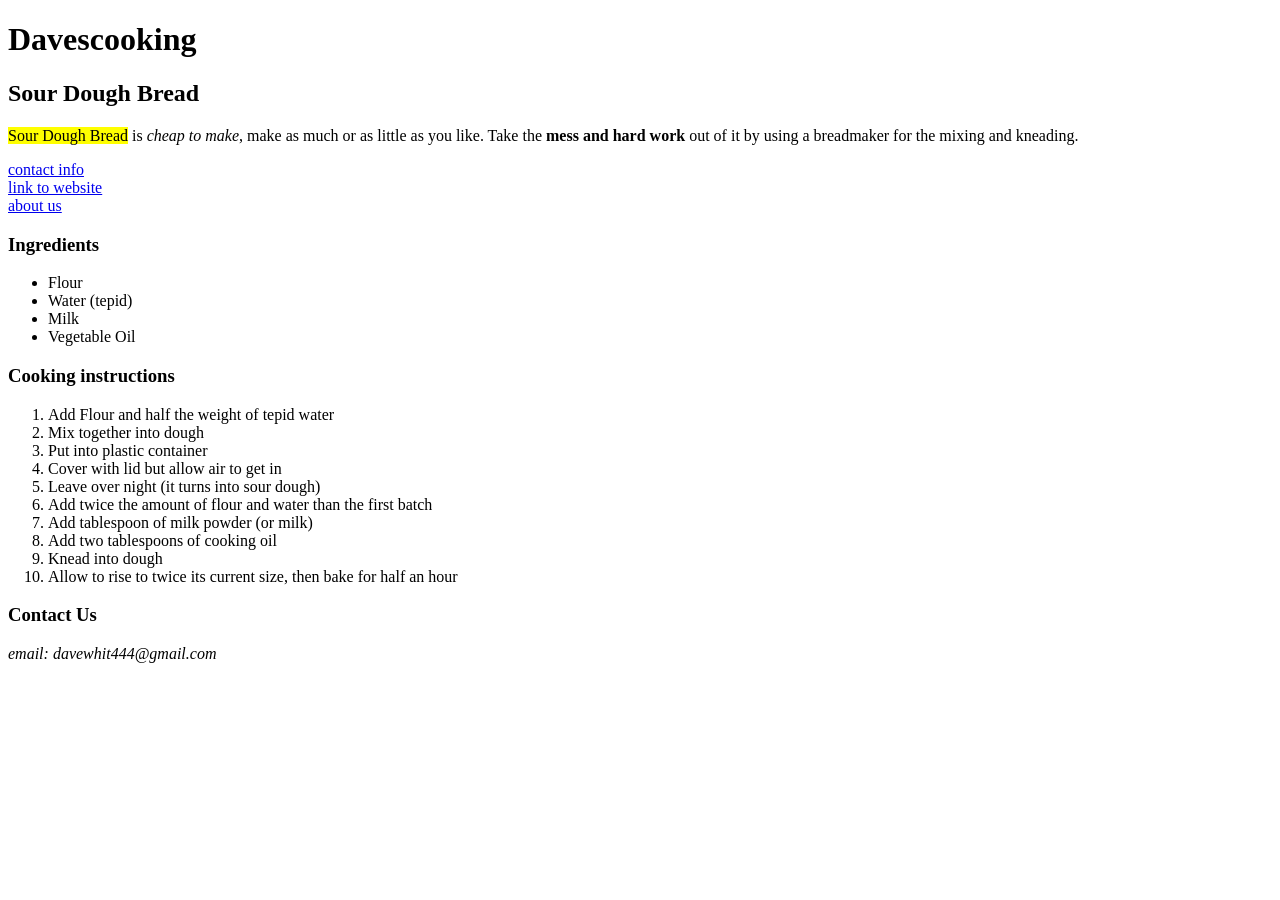
==== Index.html @ 34b2ef0f "First webpage Publish it to see if its working" ====
<!DOCTYPE html>
<html lang="en">
<head>
    <meta charset="UTF-8">
    <meta name="viewport" content="width=device-width, initial-scale=1.0">
    <title>Daves Recipes</title>
</head>
<body>
  <h1>Davescooking</h1>  
  <h2>Sour Dough Bread</h2>
  <p><mark>Sour Dough Bread</mark> is <em>cheap to make</em>, make as much or as little as you like. Take the <strong>mess and hard work</strong> out of it by using a breadmaker for the mixing and kneading.</p>

  <a href="#contact">contact info</a>
  <br>
  <a href="https://davewhit4.github.io/davewhite/davewhitecv.html" target="_blank">link to website</a>
  <br>
  <a href="Pages/about_us.html">about us</a>
  <h3>Ingredients</h3>
  <ul><li>Flour</li>
    <li>Water (tepid)</li>
    <li>Milk</li>
    <li>Vegetable Oil</li>
</ul>
<h3>Cooking instructions</h3>
<ol>
    <li>Add Flour and half the weight of tepid water</li>
    <li>Mix together into dough</li>
    <li>Put into plastic container</li>
    <li>Cover with lid but allow air to get in</li>
    <li>Leave over night (it turns into sour dough)</li>
    <li>Add twice the amount of flour and water than the first batch</li>
    <li>Add tablespoon of milk powder (or milk)</li>
    <li>Add two tablespoons of cooking oil</li>
    <li>Knead into dough</li>
    <li>Allow to rise to twice its current size, then bake for half an hour</li>
</ol>
<h3 id="contact">Contact Us</h3>
<p><em>email: davewhit444@gmail.com</em></p>
</body>
</html>
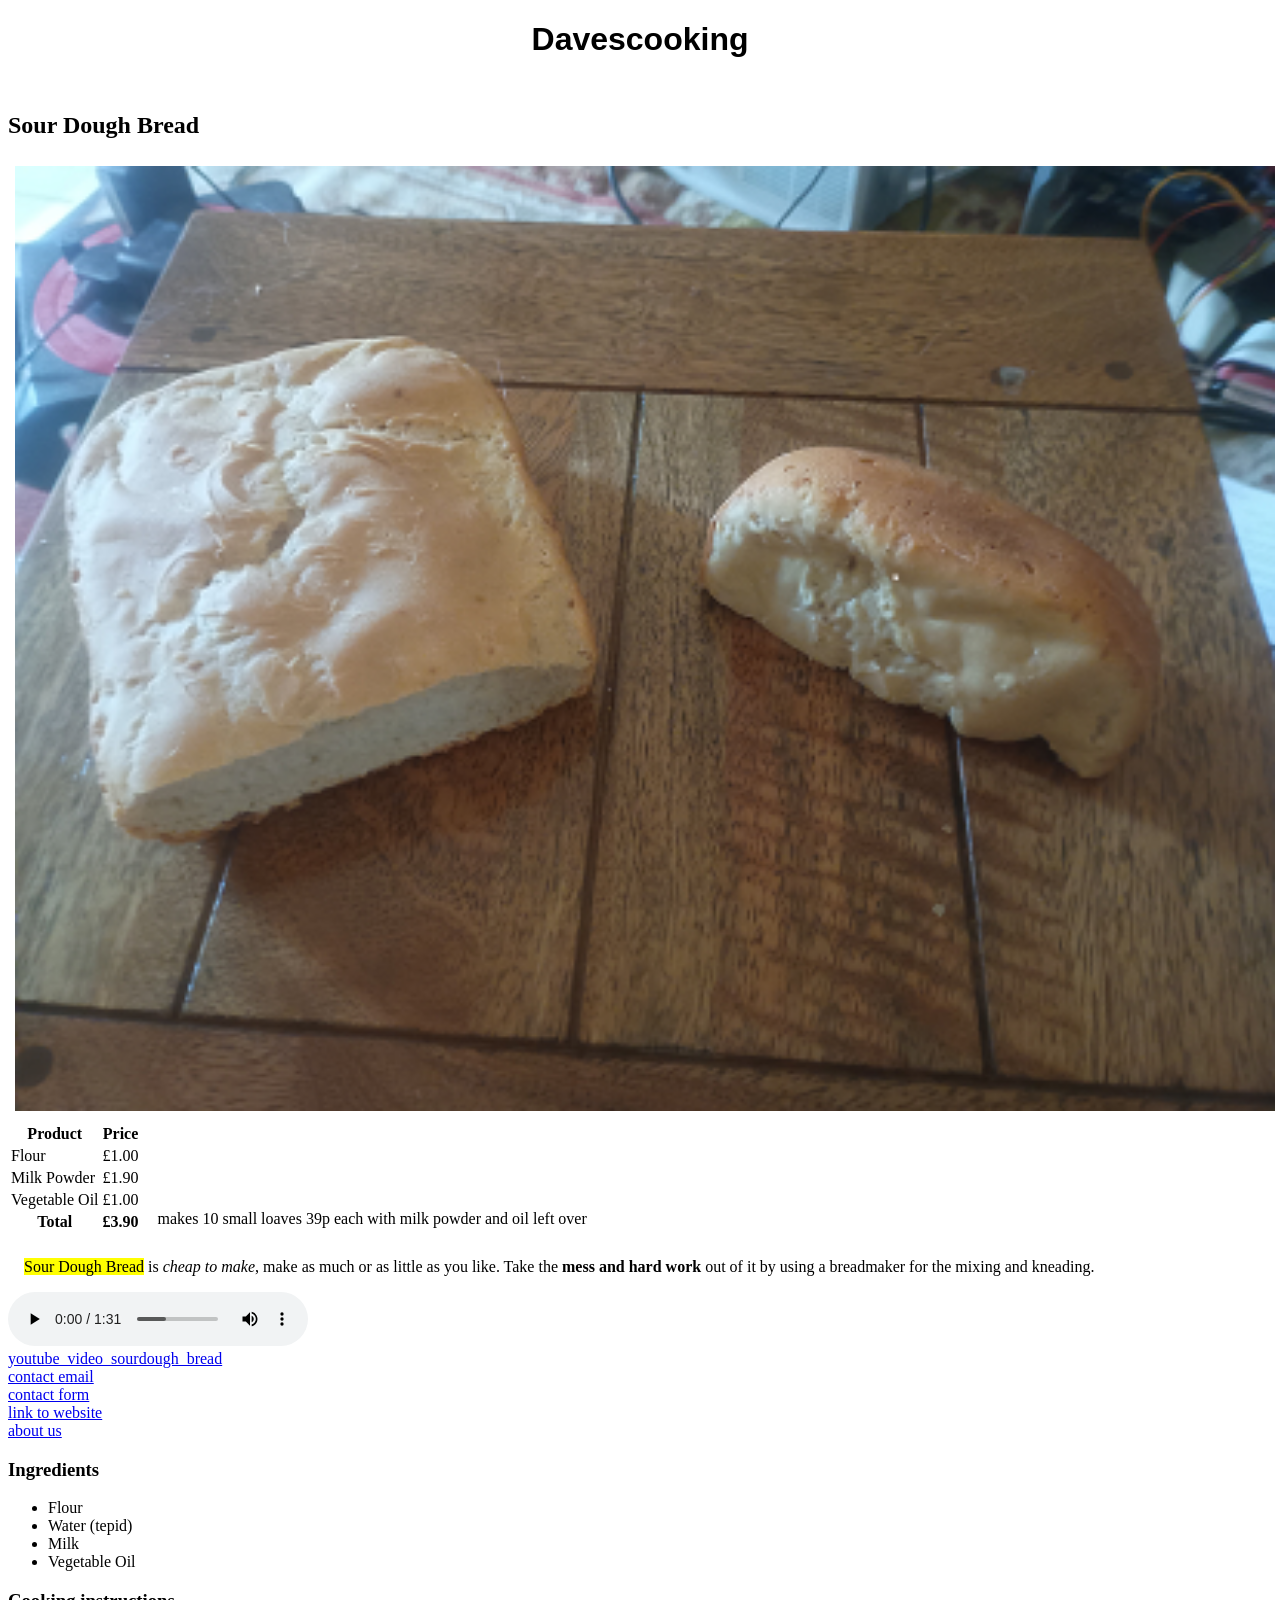
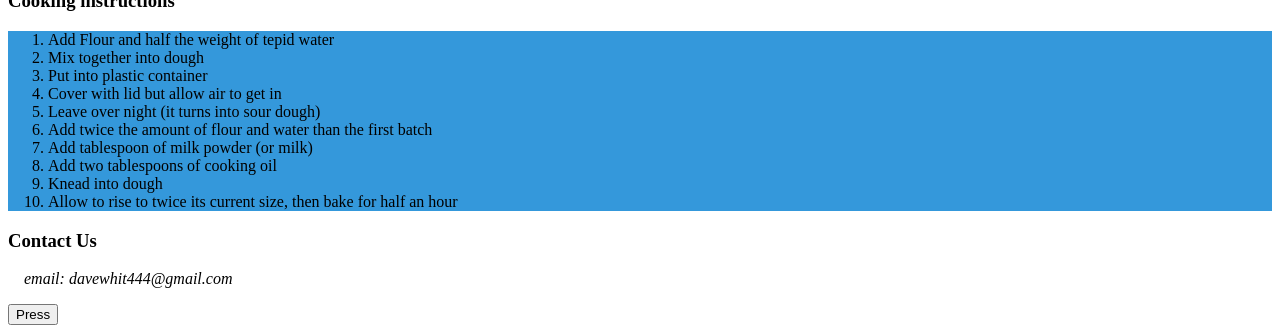
==== commit c9102a1e: "Added files" ====
--- a/Index.html
+++ b/Index.html
@@ -4,13 +4,43 @@
     <meta charset="UTF-8">
     <meta name="viewport" content="width=device-width, initial-scale=1.0">
     <title>Daves Recipes</title>
+    <link rel="stylesheet" href="Styles/Styles.css"/>
 </head>
 <body>
-  <h1>Davescooking</h1>  
-  <h2>Sour Dough Bread</h2>
+  <h1 class="banner">Davescooking</h1>  
+    <h2>Sour Dough Bread</h2>
+  <div class="positionPics">
+    <div>
+      <img src="Images/Bread.png" alt="bread" >
+    </div>
+    <!--<div>
+      <img src="Images/Bread.png" alt="bread">
+    </div>-->
+  </div> 
+
+  <div class="grid_container">
+    <div>
+   <table>
+    <thead><tr><th>Product</th><th>Price</th></tr></thead>
+    <tbody>
+      <tr><td>Flour</td><td>£1.00</td></tr>
+      <tr><td>Milk Powder</td><td>£1.90</td></tr>
+      <tr><td>Vegetable Oil</td><td>£1.00</td></tr>
+    </tbody>
+  <tfoot><tr><th>Total</th><th>£3.90</th></tr></tfoot></table>
+    </div>
+    <div class="itemcomment">    
+      <p>makes 10 small loaves 39p each with milk powder and oil left over</p>
+    </div>
+  </div>
   <p><mark>Sour Dough Bread</mark> is <em>cheap to make</em>, make as much or as little as you like. Take the <strong>mess and hard work</strong> out of it by using a breadmaker for the mixing and kneading.</p>
-
-  <a href="#contact">contact info</a>
+<audio controls><source src="Audio/monume-food-food-cooking-music-547931.mp3" type="audio/mp3">Your browser does not support the audio element</audio>
+<br>
+<a href="Video/youtube_video.html">youtube_video_sourdough_bread</a>
+<br>
+<a href="#contact">contact email</a>
+<br>
+<a href="Pages/contact_form.html">contact form</a>
   <br>
   <a href="https://davewhit4.github.io/davewhite/davewhitecv.html" target="_blank">link to website</a>
   <br>
@@ -26,7 +56,7 @@
     <li>Add Flour and half the weight of tepid water</li>
     <li>Mix together into dough</li>
     <li>Put into plastic container</li>
-    <li>Cover with lid but allow air to get in</li>
+    <li id="shifted" >Cover with lid but allow air to get in</li>
     <li>Leave over night (it turns into sour dough)</li>
     <li>Add twice the amount of flour and water than the first batch</li>
     <li>Add tablespoon of milk powder (or milk)</li>
@@ -36,5 +66,8 @@
 </ol>
 <h3 id="contact">Contact Us</h3>
 <p><em>email: davewhit444@gmail.com</em></p>
+<button>
+  Press
+</button>
 </body>
 </html>
--- a/Styles/Styles.css
+++ b/Styles/Styles.css
@@ -0,0 +1,103 @@
+*{
+    box-sizing: border-box;
+}
+
+h1
+{
+    text-align:center; 
+    font-family:Impact, Haettenschweiler, 'Arial Narrow Bold', sans-serif;
+    position: fixed;
+    top: 0;
+    left: 0;
+    width: 100%;
+    height: 5rem;
+}
+
+button:hover {
+    background-color: lime;
+    color: white;
+}
+
+button:active {
+transform: scale(1.98);
+}
+
+
+
+.fixed {
+    position: fixed;
+}
+
+.relative {
+    position: relative;
+    bottom: 10px;
+}
+
+.banner {
+    position: fixed;
+    top: 0;
+    width: 100%;
+}
+
+body {
+    margin-top: 7rem;
+}
+
+p {
+    position: relative;
+    left: 1rem;
+}
+
+#shifted{
+position: relative;         /*try changing to absolute*/
+background: var(--color);
+z-index: 1;
+top: 0;
+}
+
+ol{
+    background: var(--color);
+    position: relative;
+    top: 0;
+}
+
+img
+{
+    width: 100%;
+    margin: 5px;
+    padding: 2px;
+}
+
+@media (min-width: 768px){
+    .positionPics{
+        display:block;
+    };
+}
+
+
+.box{
+    background-color: orange;
+    border: 5px dashed lime;
+    border-bottom: 10px dotted purple;
+}
+
+.positionPics{
+    display: block;   /*flex;*/
+    gap: 0.5rem;
+    justify-content: center;
+}
+
+:root {
+    --color: #3498db;
+}
+
+.grid_container{
+    display: grid;
+    grid-template-columns: auto 1fr;
+    grid-template-rows: repeat(5, 1.5rem);
+}
+
+.itemcomment{
+    grid-column: 2/2;
+    grid-row: 4/5;
+}
